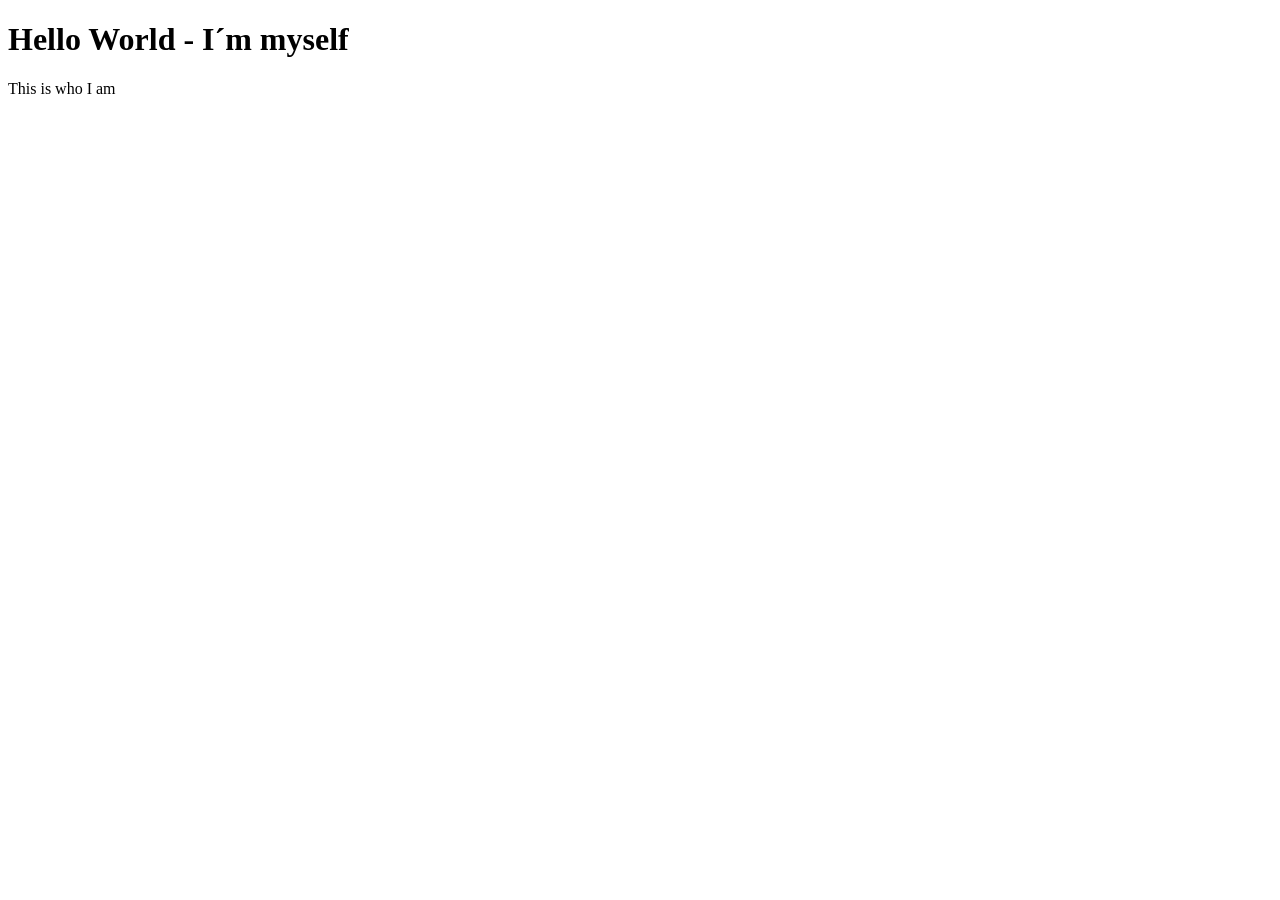
==== I-had-a-bad-idea/index.html @ b291d6a9 "Add basic setup" ====
<!DOCTYPE html>
<html>
    <head>
        <meta charset="UTF-8">
        <title>I-had-a-bad-idea</title>
    </head>
    <body>
        <h1>Hello World - I´m myself</h1>
        <p>This is who I am</p>
    </body>
</html>
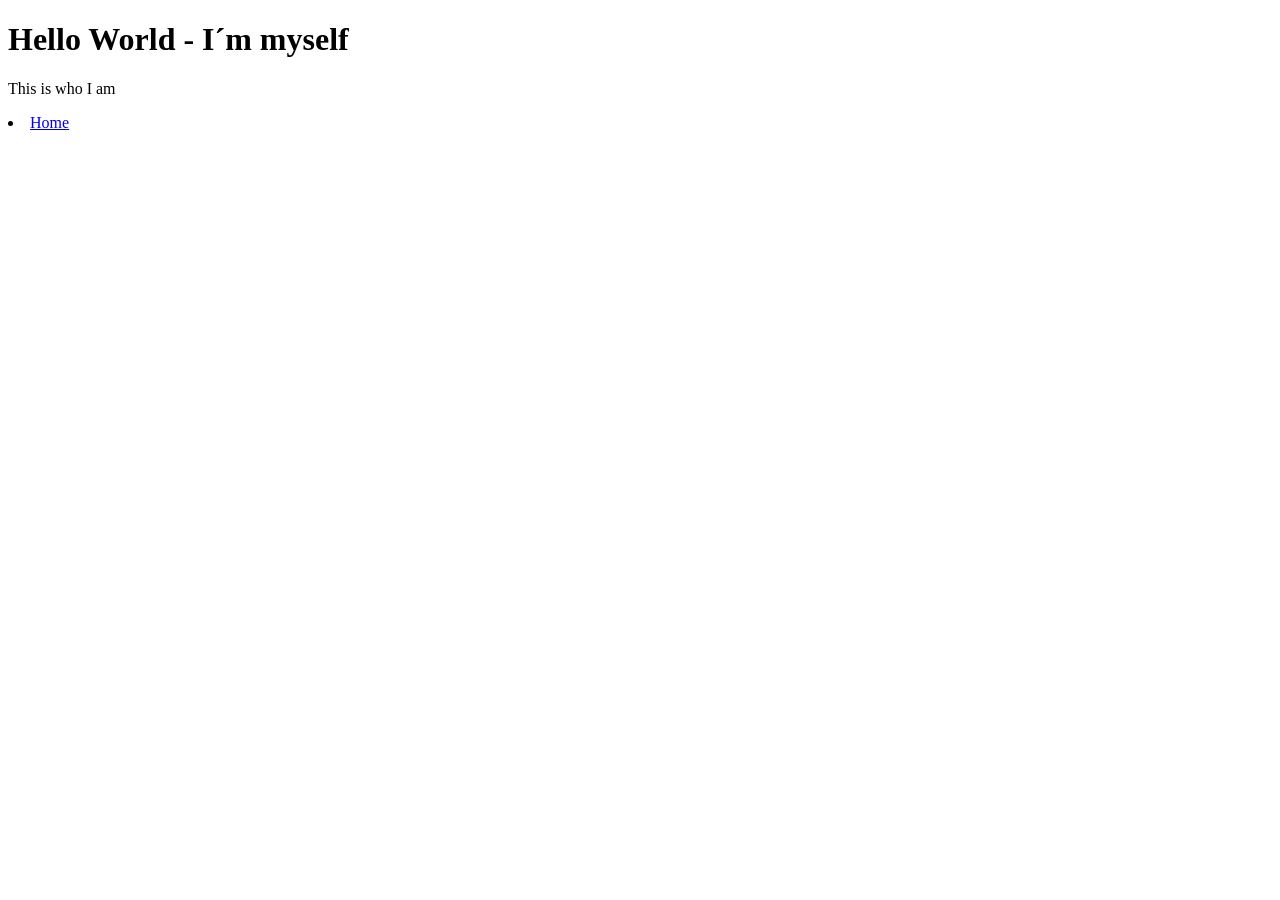
==== commit 3f7c7e1e: "Links to projects and back to Home" ====
--- a/I-had-a-bad-idea/index.html
+++ b/I-had-a-bad-idea/index.html
@@ -3,9 +3,11 @@
     <head>
         <meta charset="UTF-8">
         <title>I-had-a-bad-idea</title>
+        <link rel="stylesheet" href="/style.css">
     </head>
     <body>
         <h1>Hello World - I´m myself</h1>
         <p>This is who I am</p>
     </body>
+    <li><a href="../index.html">Home</a></li>
 </html>
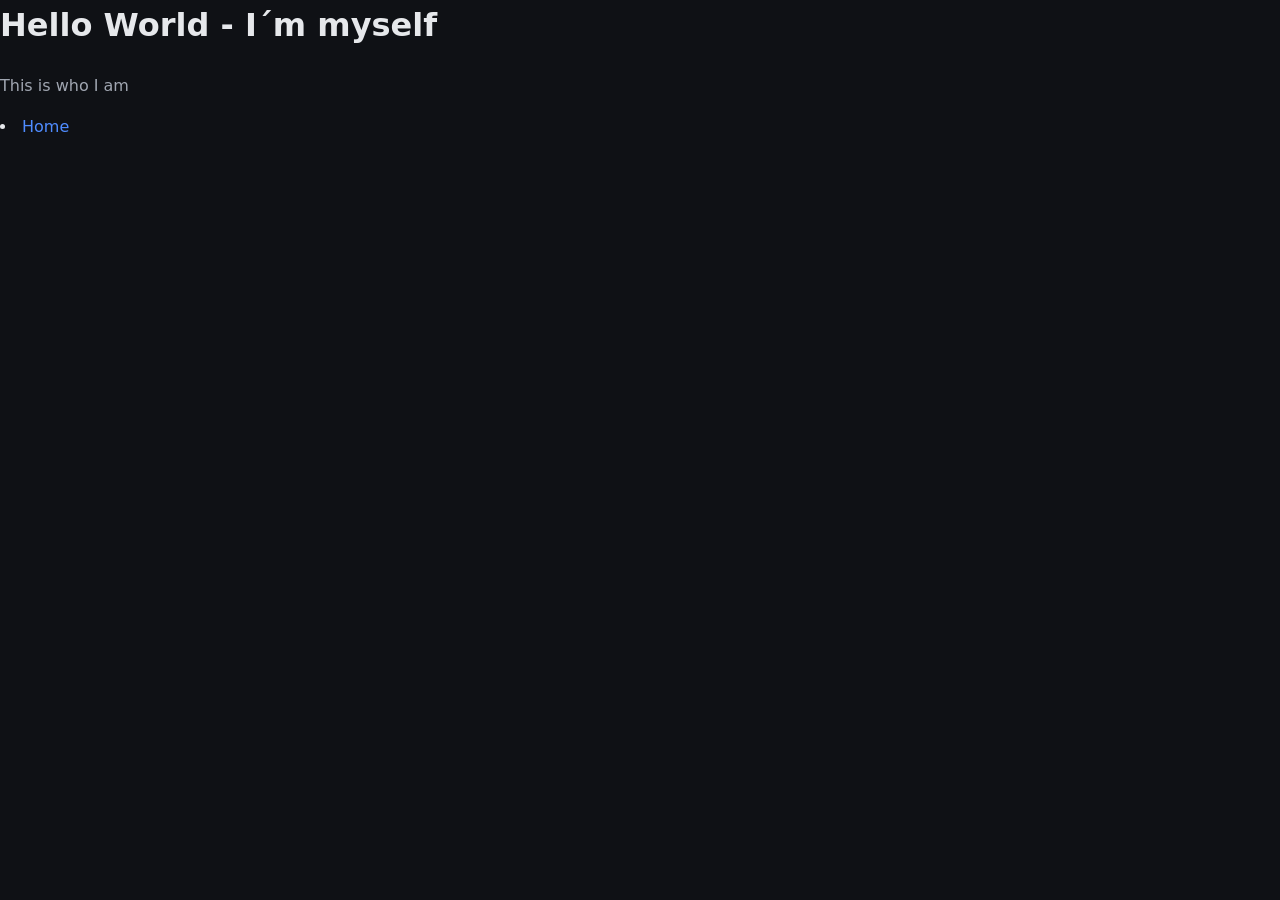
==== commit ff9fffb5: "CSS" ====
--- a/I-had-a-bad-idea/index.html
+++ b/I-had-a-bad-idea/index.html
@@ -3,7 +3,7 @@
     <head>
         <meta charset="UTF-8">
         <title>I-had-a-bad-idea</title>
-        <link rel="stylesheet" href="/style.css">
+        <link rel="stylesheet" href="../main.css">
     </head>
     <body>
         <h1>Hello World - I´m myself</h1>
--- a/main.css
+++ b/main.css
@@ -0,0 +1,183 @@
+/* Yes, this CSS is vibe-coded and I`m fine with that (its only colors)*/
+
+/* =========================
+   Dark Mode Base Theme
+   ========================= */
+
+:root {
+  --bg-main: #0f1115;
+  --bg-secondary: #171a21;
+  --bg-card: #1e222b;
+
+  --text-primary: #e6e8eb;
+  --text-secondary: #a0a6b1;
+  --text-muted: #6c7280;
+
+  --accent: #4f8cff;
+  --accent-hover: #3b74d7;
+
+  --border-color: #2a2f3a;
+  --shadow: rgba(0, 0, 0, 0.4);
+}
+
+/* =========================
+   Global Styles
+   ========================= */
+
+* {
+  box-sizing: border-box;
+}
+
+html, body {
+  margin: 0;
+  padding: 0;
+  background-color: var(--bg-main);
+  color: var(--text-primary);
+  font-family: system-ui, -apple-system, BlinkMacSystemFont, "Segoe UI", sans-serif;
+  line-height: 1.6;
+}
+
+/* =========================
+   Typography
+   ========================= */
+
+h1, h2, h3, h4, h5, h6 {
+  color: var(--text-primary);
+  margin-top: 0;
+}
+
+p {
+  color: var(--text-secondary);
+}
+
+small {
+  color: var(--text-muted);
+}
+
+/* =========================
+   Links
+   ========================= */
+
+a {
+  color: var(--accent);
+  text-decoration: none;
+}
+
+a:hover {
+  color: var(--accent-hover);
+  text-decoration: underline;
+}
+
+/* =========================
+   Containers / Cards
+   ========================= */
+
+.container {
+  max-width: 1100px;
+  margin: auto;
+  padding: 1.5rem;
+}
+
+.card {
+  background-color: var(--bg-card);
+  border: 1px solid var(--border-color);
+  border-radius: 8px;
+  padding: 1.25rem;
+  box-shadow: 0 10px 25px var(--shadow);
+}
+
+/* =========================
+   Buttons
+   ========================= */
+
+button {
+  background-color: var(--accent);
+  color: #ffffff;
+  border: none;
+  border-radius: 6px;
+  padding: 0.6rem 1.1rem;
+  font-size: 0.95rem;
+  cursor: pointer;
+  transition: background-color 0.2s ease;
+}
+
+button:hover {
+  background-color: var(--accent-hover);
+}
+
+button.secondary {
+  background-color: var(--bg-secondary);
+  color: var(--text-primary);
+  border: 1px solid var(--border-color);
+}
+
+/* =========================
+   Inputs & Forms
+   ========================= */
+
+input,
+textarea,
+select {
+  width: 100%;
+  background-color: var(--bg-secondary);
+  color: var(--text-primary);
+  border: 1px solid var(--border-color);
+  border-radius: 6px;
+  padding: 0.55rem 0.7rem;
+}
+
+input::placeholder,
+textarea::placeholder {
+  color: var(--text-muted);
+}
+
+input:focus,
+textarea:focus,
+select:focus {
+  outline: none;
+  border-color: var(--accent);
+}
+
+/* =========================
+   Tables
+   ========================= */
+
+table {
+  width: 100%;
+  border-collapse: collapse;
+}
+
+th, td {
+  padding: 0.75rem;
+  border-bottom: 1px solid var(--border-color);
+}
+
+th {
+  text-align: left;
+  color: var(--text-primary);
+}
+
+td {
+  color: var(--text-secondary);
+}
+
+/* =========================
+   Scrollbar (Webkit)
+   ========================= */
+
+::-webkit-scrollbar {
+  width: 10px;
+}
+
+::-webkit-scrollbar-track {
+  background: var(--bg-secondary);
+}
+
+::-webkit-scrollbar-thumb {
+  background: #2f3442;
+  border-radius: 5px;
+}
+
+::-webkit-scrollbar-thumb:hover {
+  background: #3b4153;
+}
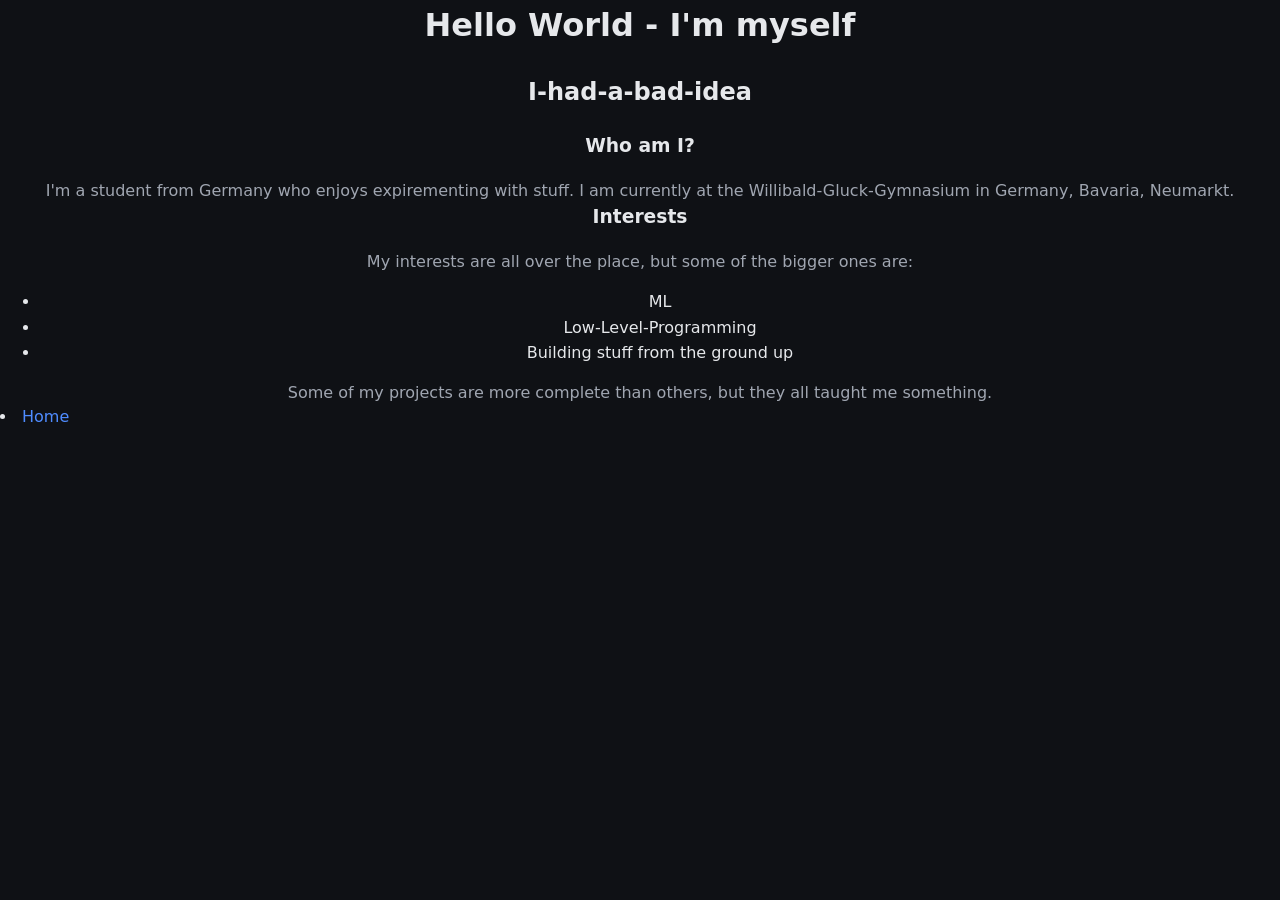
==== commit 4dc5ae57: "Intro page and about-me page" ====
--- a/I-had-a-bad-idea/index.html
+++ b/I-had-a-bad-idea/index.html
@@ -6,8 +6,32 @@
         <link rel="stylesheet" href="../main.css">
     </head>
     <body>
-        <h1>Hello World - I´m myself</h1>
-        <p>This is who I am</p>
+        <div align="center">
+            <header>
+                <h1>Hello World - I'm myself</h1>
+                <h2>I-had-a-bad-idea</h2>
+            </header>
+            <main>
+                <section>
+                    <h3>Who am I?</h3>
+                    <p>
+                        I'm a student from Germany who enjoys expirementing with stuff.
+                        I am currently at the Willibald-Gluck-Gymnasium in Germany, Bavaria, Neumarkt.
+                    </p>
+                </section>
+
+                <section>
+                    <h3>Interests</h3>
+                    <p>My interests are all over the place, but some of the bigger ones are:</p>
+                    <ul>
+                        <li>ML</li>
+                        <li>Low-Level-Programming</li>
+                        <li>Building stuff from the ground up</li>
+                    </ul>
+                    <p>Some of my projects are more complete than others, but they all taught me something.</p>
+                </section>
+            </main>
+        </div>
     </body>
     <li><a href="../index.html">Home</a></li>
 </html>
--- a/main.css
+++ b/main.css
@@ -47,6 +47,8 @@
 }
 
 p {
+  margin: 0;
+  line-height: 1.4;
   color: var(--text-secondary);
 }
 
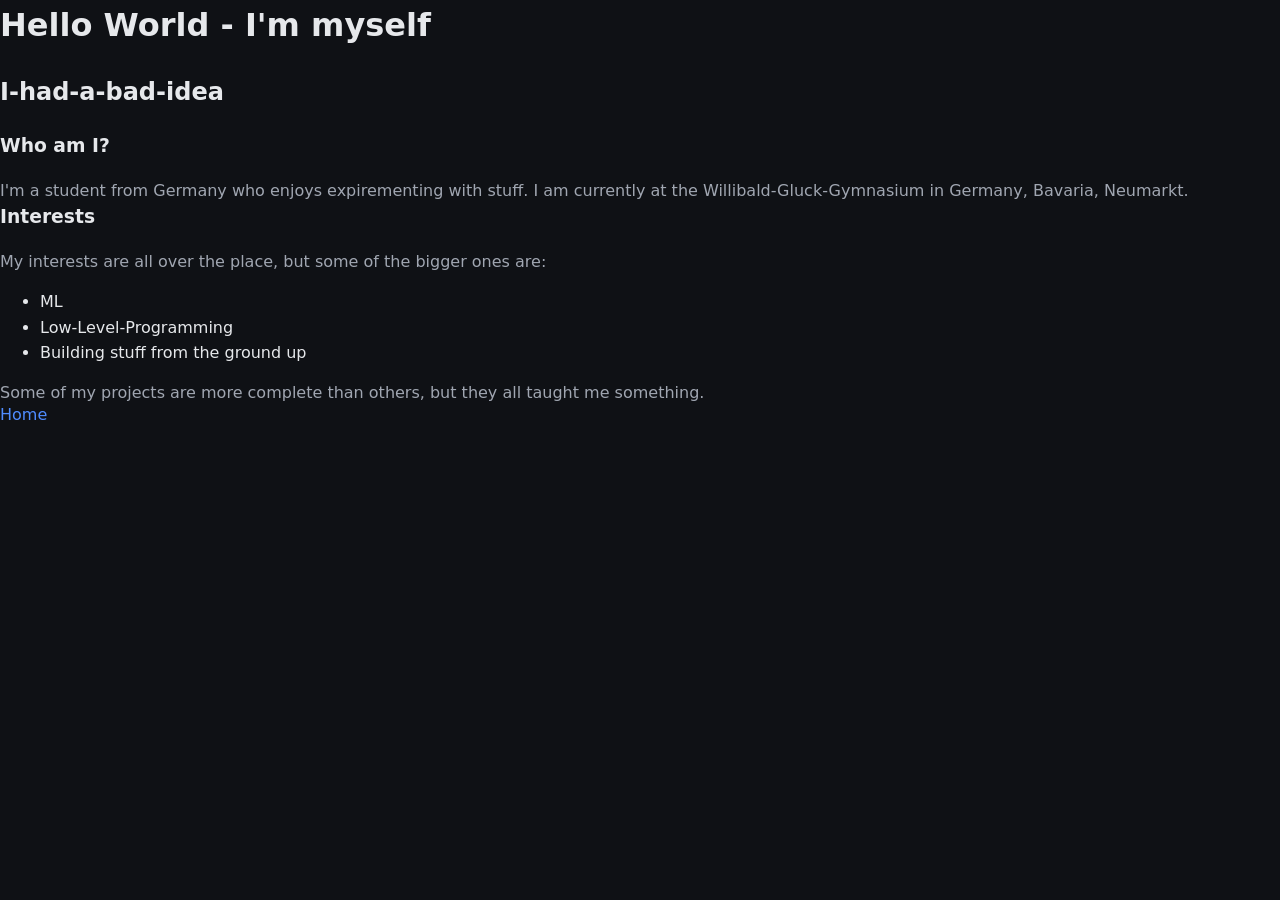
==== commit 95cd46f1: "Removed align center" ====
--- a/I-had-a-bad-idea/index.html
+++ b/I-had-a-bad-idea/index.html
@@ -6,32 +6,32 @@
         <link rel="stylesheet" href="../main.css">
     </head>
     <body>
-        <div align="center">
-            <header>
-                <h1>Hello World - I'm myself</h1>
-                <h2>I-had-a-bad-idea</h2>
-            </header>
-            <main>
-                <section>
-                    <h3>Who am I?</h3>
-                    <p>
-                        I'm a student from Germany who enjoys expirementing with stuff.
-                        I am currently at the Willibald-Gluck-Gymnasium in Germany, Bavaria, Neumarkt.
-                    </p>
-                </section>
+        <header>
+            <h1>Hello World - I'm myself</h1>
+            <h2>I-had-a-bad-idea</h2>
+        </header>
+        <main>
+            <section>
+                <h3>Who am I?</h3>
+                <p>
+                    I'm a student from Germany who enjoys expirementing with stuff.
+                    I am currently at the Willibald-Gluck-Gymnasium in Germany, Bavaria, Neumarkt.
+                </p>
+            </section>
 
-                <section>
-                    <h3>Interests</h3>
-                    <p>My interests are all over the place, but some of the bigger ones are:</p>
-                    <ul>
-                        <li>ML</li>
-                        <li>Low-Level-Programming</li>
-                        <li>Building stuff from the ground up</li>
-                    </ul>
-                    <p>Some of my projects are more complete than others, but they all taught me something.</p>
-                </section>
-            </main>
-        </div>
+            <section>
+                <h3>Interests</h3>
+                <p>My interests are all over the place, but some of the bigger ones are:</p>
+                <ul>
+                    <li>ML</li>
+                    <li>Low-Level-Programming</li>
+                    <li>Building stuff from the ground up</li>
+                </ul>
+                <p>Some of my projects are more complete than others, but they all taught me something.</p>
+            </section>
+        </main>
+        <footer>
+            <p><a href="../index.html">Home</a></p>
+        </footer>
     </body>
-    <li><a href="../index.html">Home</a></li>
 </html>
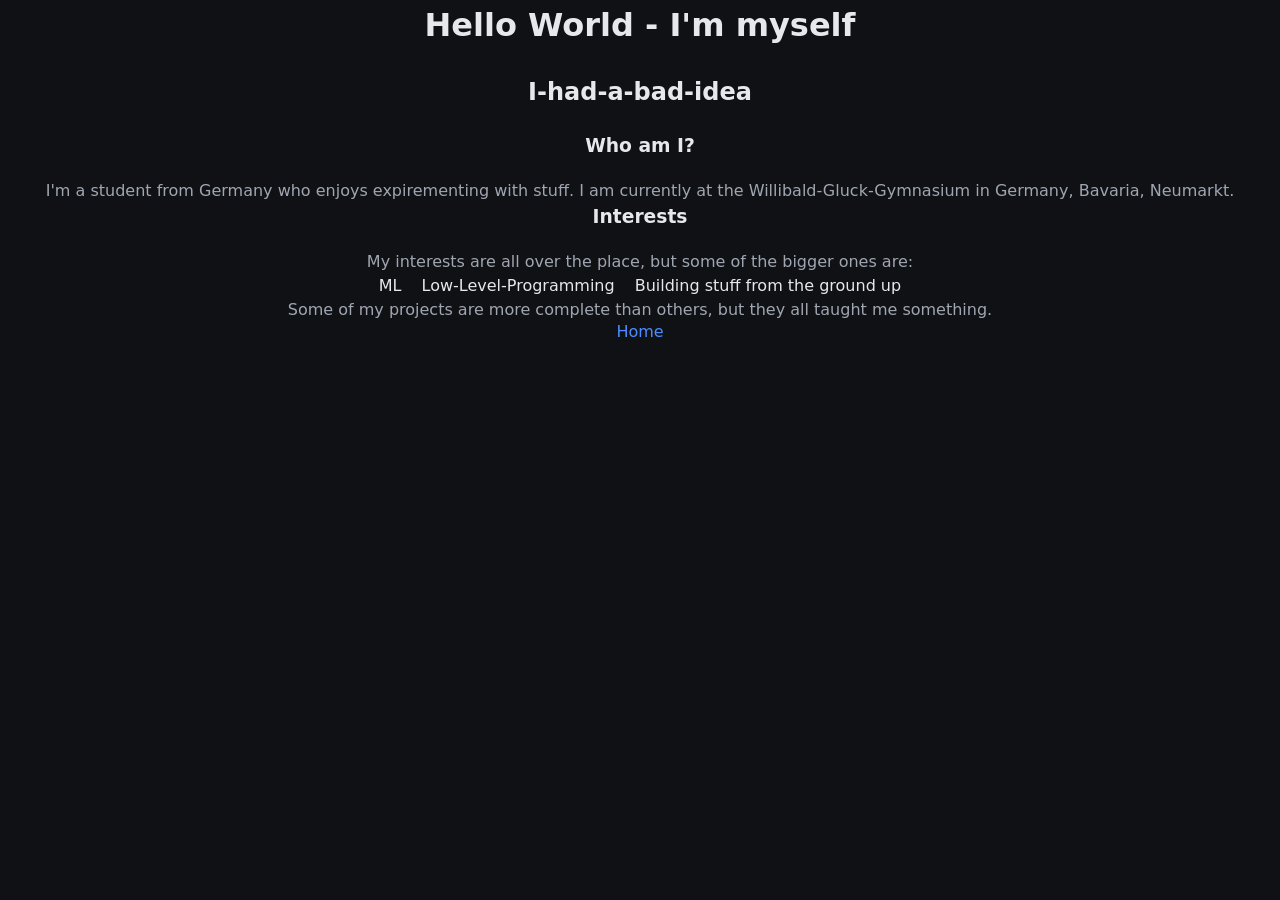
==== commit c0da7d59: "Center everything" ====
--- a/I-had-a-bad-idea/index.html
+++ b/I-had-a-bad-idea/index.html
@@ -6,32 +6,36 @@
         <link rel="stylesheet" href="../main.css">
     </head>
     <body>
-        <header>
-            <h1>Hello World - I'm myself</h1>
-            <h2>I-had-a-bad-idea</h2>
-        </header>
-        <main>
-            <section>
-                <h3>Who am I?</h3>
-                <p>
-                    I'm a student from Germany who enjoys expirementing with stuff.
-                    I am currently at the Willibald-Gluck-Gymnasium in Germany, Bavaria, Neumarkt.
-                </p>
-            </section>
+        <div align="center">
+            <header>
+                <h1>Hello World - I'm myself</h1>
+                <h2>I-had-a-bad-idea</h2>
+            </header>
+            <main>
+                <section>
+                    <h3>Who am I?</h3>
+                    <p>
+                        I'm a student from Germany who enjoys expirementing with stuff.
+                        I am currently at the Willibald-Gluck-Gymnasium in Germany, Bavaria, Neumarkt.
+                    </p>
+                </section>
 
-            <section>
-                <h3>Interests</h3>
-                <p>My interests are all over the place, but some of the bigger ones are:</p>
-                <ul>
-                    <li>ML</li>
-                    <li>Low-Level-Programming</li>
-                    <li>Building stuff from the ground up</li>
-                </ul>
-                <p>Some of my projects are more complete than others, but they all taught me something.</p>
-            </section>
-        </main>
-        <footer>
-            <p><a href="../index.html">Home</a></p>
-        </footer>
+                <section>
+                    <h3>Interests</h3>
+                    <p>My interests are all over the place, but some of the bigger ones are:</p>
+                    <nav>
+                        <ul>
+                            <li>ML</li>
+                            <li>Low-Level-Programming</li>
+                            <li>Building stuff from the ground up</li>
+                        </ul>
+                    </nav>
+                    <p>Some of my projects are more complete than others, but they all taught me something.</p>
+                </section>
+            </main>
+            <footer>
+                <p><a href="../index.html">Home</a></p>
+            </footer>
+        </div>
     </body>
 </html>
--- a/main.css
+++ b/main.css
@@ -3,6 +3,15 @@
 /* =========================
    Dark Mode Base Theme
    ========================= */
+
+nav ul {
+    list-style: none;
+    padding: 0;
+    margin: 0;
+    display: flex;          /* Makes items horizontal */
+    justify-content: center; /* Centers the whole nav */
+    gap: 20px;              /* Space between items */
+}
 
 :root {
   --bg-main: #0f1115;
